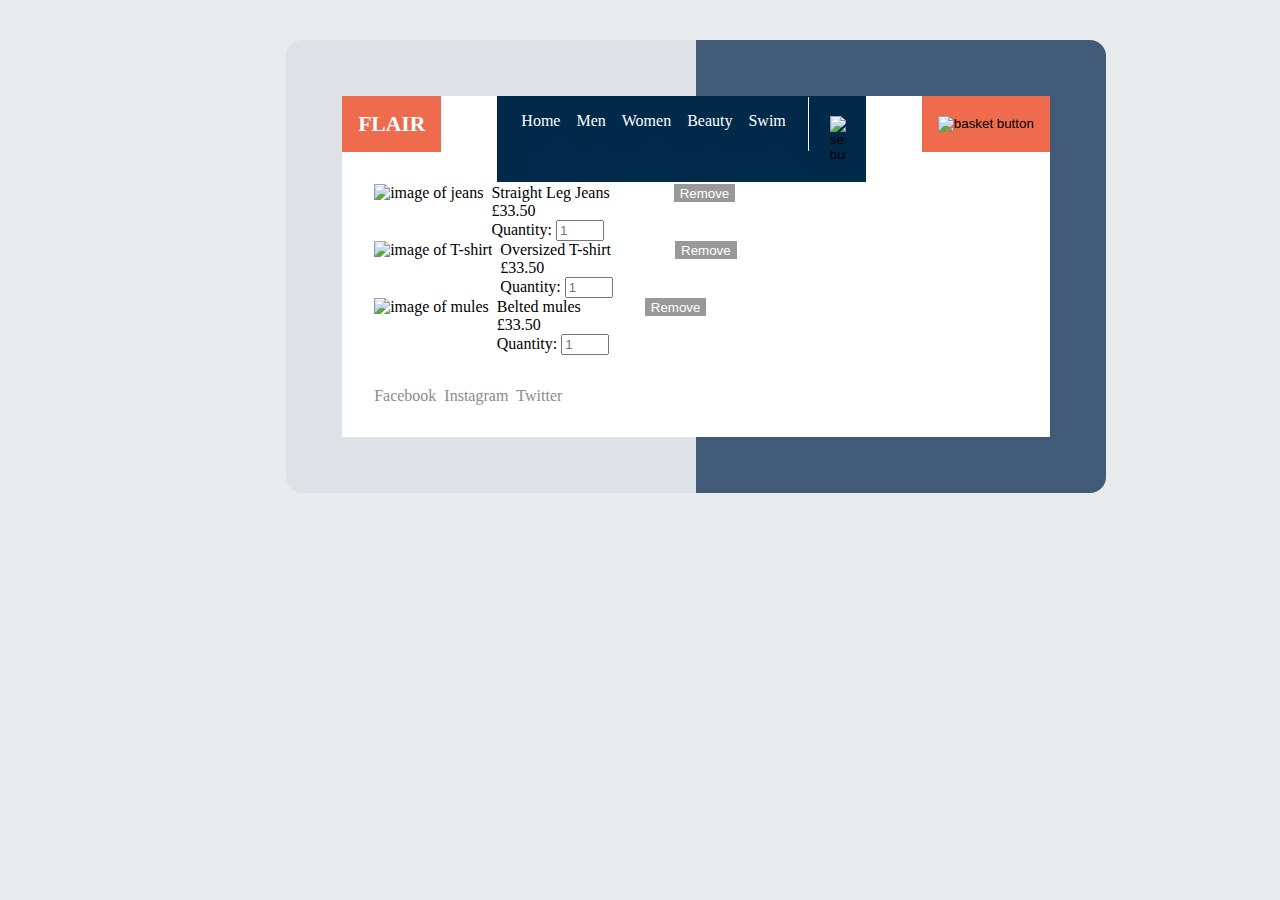
==== basket.html @ 5f5ec9e9 "logo update on basket page" ====
<!DOCTYPE html>
<html lang="en">
  <head>
    <meta charset="UTF-8" />
    <title>Basket</title>
    <meta name="viewport" content="width=device-width,initial-scale=1" />
    <link rel="stylesheet" href="./style.css" />
  </head>

  <body>
    <div class="container">
      <div class="content basket-content" id="basket-content">
        <header>
          <div class="logo">
            <h2>FLAIR</h2>
          </div>
          <nav class="menu">
            <div class="desktop-menu">
              <ul>
                <div class="dropdown">
                  <li><a href="#">Home</a></li>
                  <ul class="dropdown-content">
                    <li><a href="#">About us</a></li>
                    <li><a href="#">Contact</a></li>
                  </ul>
                </div>
                <div class="dropdown">
                  <li><a href="#">Men</a></li>
                  <ul class="dropdown-content">
                    <li><a href="#">About us</a></li>
                    <li><a href="#">Contact</a></li>
                  </ul>
                </div>
                <div class="dropdown">
                  <li><a href="#">Women</a></li>
                  <ul class="dropdown-content">
                    <li><a href="#">About us</a></li>
                    <li><a href="#">Contact</a></li>
                  </ul>
                </div>
                <div class="dropdown">
                  <li><a href="#">Beauty</a></li>
                  <ul class="dropdown-content">
                    <li><a href="#">About us</a></li>
                    <li><a href="#">Contact</a></li>
                  </ul>
                </div>
                <div class="dropdown">
                  <li><a href="#">Swim</a></li>
                  <ul class="dropdown-content">
                    <li><a href="#">About us</a></li>
                    <li><a href="#">Contact</a></li>
                  </ul>
                </div>
              </ul>
              <div class="search-dropdown">
                <li>
                  <button id="search-button">
                    <img
                      class="search"
                      src="./assets/images/search.svg"
                      alt="search button"
                    />
                  </button>
                </li>
                <div id="search-input" class="search-dropdown-content">
                  <label for="search">Search our site</label>
                  <input type="text" id="search" name="search" />
                </div>
              </div>
            </div>
          </nav>
          <button class="basket-button">
            <img
              class="basket-img"
              src="./assets/images/basket.svg"
              alt="basket button"
            />
          </button>
        </header>
        <div class="basket-inner-content" id="basket-inner-content">
          <div class="item">
            <img
              class="item-img"
              src="./assets/images/jeans.webp"
              alt="image of jeans"
            />
            <div class="item-details">
              <div class="item-flex">
                <span class="item-title">Straight Leg Jeans</span>
                <button class="item-remove">Remove</button>
              </div>
              <span class="price">£33.50</span>
              <label for="quantity" class="quantity"
                >Quantity:
                <input
                  type="number"
                  id="quantity"
                  name="quantity"
                  placeholder="1"
                  min="1"
                  max="5"
              /></label>
            </div>
          </div>
          <div class="item">
            <img
              class="item-img"
              src="./assets/images/t-shirt.webp"
              alt="image of T-shirt"
            />
            <div class="item-details">
              <div class="item-flex">
                <span class="item-title">Oversized T-shirt</span>
                <button class="item-remove">Remove</button>
              </div>
              <span class="price">£33.50</span>
              <label for="quantity" class="quantity"
                >Quantity:
                <input
                  type="number"
                  id="quantity"
                  name="quantity"
                  placeholder="1"
                  min="1"
                  max="5"
              /></label>
            </div>
          </div>
          <div class="item">
            <img
              class="item-img"
              src="./assets/images/mules.avif"
              alt="image of mules"
            />
            <div class="item-details">
              <div class="item-flex">
                <span class="item-title">Belted mules</span>
                <button class="item-remove">Remove</button>
              </div>
              <span class="price">£33.50</span>
              <label for="quantity" class="quantity"
                >Quantity:
                <input
                  type="number"
                  id="quantity"
                  name="quantity"
                  placeholder="1"
                  min="1"
                  max="5"
              /></label>
            </div>
          </div>
        </div>
        <footer>
          <div class="footer-content basket-footer-content">
            <ul class="socials">
              <li><a href="#">Facebook</a></li>
              <li><a href="#">Instagram</a></li>
              <li><a href="#">Twitter</a></li>
            </ul>
          </div>
        </footer>
      </div>
    </div>
    <script src="./index.js" defer></script>
  </body>
</html>
---- style.css ----
/* afacad-regular - latin */
@font-face {
  font-display: swap; /* Check https://developer.mozilla.org/en-US/docs/Web/CSS/@font-face/font-display for other options. */
  font-family: "Afacad";
  font-style: normal;
  font-weight: 400;
  src: url("./assets/fonts/afacad-v1-latin-regular.woff2") format("woff2"); /* Chrome 36+, Opera 23+, Firefox 39+, Safari 12+, iOS 10+ */
}
@font-face {
  font-display: swap; /* Check https://developer.mozilla.org/en-US/docs/Web/CSS/@font-face/font-display for other options. */
  font-family: "Afacad";
  font-style: normal;
  font-weight: 700;
  src: url("./assets/fonts/afacad-v1-latin-700.woff2") format("woff2"); /* Chrome 36+, Opera 23+, Firefox 39+, Safari 12+, iOS 10+ */
}

body {
  font-family: "Afacad";
  background-color: #e9ecef;
  display: grid;
  place-content: center;
  padding: 2rem;
}

.container {
  width: 100%;
  max-width: 70rem;
  background: linear-gradient(
    to right,
    #dee2e6 0%,
    #dee2e6 50%,
    #415a77 50%,
    #415a77 100%
  );
  border-radius: 1rem;
  padding: 3.5rem;
}

.content {
  max-height: 100%;
  background-color: white;
  display: grid;
  grid-template-columns: min-content 1fr min-contemt;
  grid-template-rows: min-content 1fr min-content;

  button {
    cursor: pointer;
  }

  header {
    display: flex;
    justify-content: space-between;
    grid-column: 1;
    grid-row: 1;
    z-index: 1;

    .logo {
      background-color: #ee6c4d;
      display: grid;
      place-items: center;
      padding: 0 1rem;

      h2 {
        color: white;
        font-size: 1.35rem;
        font-weight: 700;
      }
    }

    .basket-button {
      height: 100%;
      background-color: #ee6c4d;
      border: none;
      padding: 1rem;
      transition: background-color 0.24s ease-in-out;

      &:hover {
        background-color: #012a4a;
      }

      .basket-img {
        width: 100%;
        height: 100%;
        min-width: 1.25rem;
      }
    }

    .desktop-menu {
      display: flex;
      position: relative;
    }

    .search {
      height: 100%;
      max-width: 1rem;
      align-self: center;
      margin-left: 0;
      position: relative;
    }

    #search-button {
      padding: 1.25rem 1.75rem;
      display: flex;
      justify-content: center;
      transition: background-color 0.24s ease-in-out;

      &:hover {
        background-color: #ee6c4d;
      }
    }
    .search-dropdown {
      li {
        list-style-type: none;
      }
      .search-clicked {
        transform: scale(1, 1);
      }
      button {
        background-color: #012a4a;
        border: none;
        max-width: 2rem;
      }
    }

    .search-dropdown-content {
      position: absolute;
      color: white;
      background-color: #012a4a;
      top: 100%;
      right: 0;
      padding: 0.75rem;
      transform: scale(1, 0);
      transform-origin: top;
      transition: transform 0.24s ease-in-out;

      label {
        margin-right: 0.5rem;
      }
    }

    ul {
      display: flex;
      background-color: #012a4a;
      padding: 1rem;
      margin: 0;
      position: relative;

      li {
        list-style-type: none;
        margin: 0 0.5rem;

        a {
          color: white;
          text-decoration: none;
          transition: color 0.24s ease-in-out;

          &:hover {
            color: #ee6c4d;
          }
        }
      }

      .dropdown-content {
        display: none;
        position: absolute;
        margin: 0;
        padding: 1rem 0.5rem 0.5rem;
        min-width: 5.5rem;

        li {
          margin: 0;
        }
      }

      .dropdown {
        position: relative;

        &:last-of-type:after {
          content: "";
          display: inline-block;
          height: 3.4rem;
          width: 1px;
          background-color: #f7f7f7;
          margin-left: 0.5rem;
          margin-right: 0.5rem;
          position: absolute;
          top: -15px;
          right: -23px;
          pointer-events: none;
        }

        &.dropdown-hover:hover {
          .dropdown-content {
            display: block;
          }
        }
      }
    }
  }

  .main-content {
    grid-column: 1 / 2;
    grid-row: 1 / 4;
    display: grid;
    grid-template-columns: 1fr 1fr;
    grid-template-rows: subgrid;

    .text {
      display: flex;
      flex-direction: column;
      justify-content: center;
      grid-row: 2 /3;
      color: #8b8c89;
      padding: 2rem;

      h1 {
        color: #012a4a;
        font-weight: 700;
        font-size: 2.5rem;
        max-width: 17rem;
        text-wrap: balance;
        padding-bottom: 1rem;
        margin: 0;
      }

      p {
        padding-bottom: 1rem;
      }
    }

    #images {
      grid-column: 2;
      grid-row: span 3;
      display: flex;
      position: relative;
      overflow-x: hidden;
      -ms-overflow-style: none;
      scrollbar-width: none;
      scroll-behavior: smooth;
      scroll-snap-type: mandatory;
    }

    #images::-webkit-scrollbar {
      display: none;
    }

    .male-model,
    .female-model,
    .female-model-2 {
      height: auto;
      min-width: 100%;
      object-fit: cover;
    }

    button {
      color: white;
      background-color: #ee6c4d;
      border: none;
      padding: 0.5rem 1rem;
      transition: background-color 0.24s ease-in-out;
      max-width: 6rem;

      &:hover {
        background-color: #012a4a;
      }
    }
  }

  footer {
    grid-column: 1;
    grid-row: 3;
  }
  .footer-content {
    display: grid;
    grid-template-columns: 1fr 1fr;

    .socials {
      display: flex;
      margin: 0;
      padding-left: 2rem;

      li {
        list-style-type: none;
        margin-right: 0.5rem;

        a {
          text-decoration: none;
          transition: color 0.24s ease-in-out;
          color: #8b8c89;

          &:hover {
            color: #ee6c4d;
          }
        }
      }
    }

    .prev-next {
      z-index: 2;
      button {
        color: white;
        background-color: #ee6c4d;
        border: none;
        padding: 0.5rem 1rem;
        transition: background-color 0.24s ease-in-out;

        &:hover {
          background-color: #012a4a;
        }
      }
    }
  }
}

@media (max-width: 1125px) {
  .container {
    max-height: calc(100vh - 4rem);
    padding: 3rem;
  }
  .content {
    .main-content {
      grid-row: 1 / 3;
      display: flex;
      flex-direction: column-reverse;
    }
  }

  .socials {
    padding: 2rem;
  }
  .prev-next {
    display: none;
  }
}

@media (max-width: 765px) {
  body {
    background-color: white;
    display: block;
    padding: 0;
  }
  .container {
    padding: 0;
  }
  .content {
    .desktop-menu {
      display: none !important;
    }
    .main-content {
      height: 100vh;
    }
  }
}

/* basket page styling */
.content {
  &.basket-content {
    position: relative;

    header {
      max-height: 3.5rem;

      .logo {
        h2 {
          margin: 0;
        }
      }

      .basket-button {
        .numberDiv {
          position: absolute;
          top: 10px;
          right: 5px;
          background-color: white;

          p {
            margin: 0;
          }
        }
      }
    }

    .grey-screen {
      position: absolute;
      height: 100%;
      width: 100%;
      background-color: darkgray;
      opacity: 35%;
    }

    .confirm-item-delete {
      display: flex;
      position: absolute;
      flex-direction: column;
      justify-content: center;
      background-color: white;
      opacity: 100%;
      top: 40%;
      left: 17%;
      padding: 2rem;
      max-width: 20rem;
      z-index: 99;
      box-shadow: 0 0 15px 10px rgb(0, 0, 0, 10%);

      p {
        text-align: center;
        margin-bottom: 1rem;
      }

      .final-option-buttons {
        display: flex;
        gap: 1rem;
        margin: 0 auto;

        button {
          background-color: #012a4a;
          color: white;
          border: none;
          transition: background-color 0.24s ease-in-out;

          &:hover {
            background-color: #ee6c4d;
          }
        }
      }
    }
  }
}

.basket-inner-content {
  padding: 2rem;
  position: relative;
}

.item {
  display: flex;

  .item-img {
    height: auto;
    max-width: 10rem;
  }
  .item-details {
    padding-left: 0.5rem;
    .price,
    .quantity {
      display: block;
    }

    .item-flex {
      display: flex;
    }
    .item-remove {
      margin-left: 4rem;
      border: none;
      background-color: #999999;
      color: white;
      transition: background-color 0.24s ease-in-out;

      &:hover {
        background-color: #ee6c4d;
      }
    }
  }

  &.item-for-removal {
    display: none;
  }
}

.basket-footer-content {
  padding-bottom: 2rem;
}

.placeholder-heading {
  padding: 2rem 2rem 0 2rem;
}
.placeholder-text {
  padding: 2rem;
  color: #8b8c89;
}

.animation-wrapper {
  margin-top: 3rem;
  background-color: #778da9;
  padding: 2rem;
  border-radius: 2rem;

  h3 {
    padding-bottom: 2rem;
  }

  .animation-content {
    display: grid;
    grid-template-columns: 1fr 1fr;

    p {
      color: white;
      padding: 2rem;
      place-self: center;
    }

    .image-wrapper {
      max-height: 25rem;
      overflow: hidden;
      padding: 2rem;

      .animation-image {
        object-fit: cover;
      }
    }
  }
}

.placeholder-block-two {
  margin-bottom: 5rem;
}

.card {
  border-radius: 2rem 2rem 0 0;
  padding: 4rem 2rem 2rem;
}
.card-one {
  background-color: #e76f51;
}
.card-two {
  background-color: #f4a261;
}
.card-three {
  background-color: #fec89a;
}

#circular-carousel {
  display: flex;
  margin-top: 3rem;

  img {
    height: auto;
    width: 100%;
    max-width: 25rem;
    object-fit: cover;
    transform: scale(0.5);
  }
}
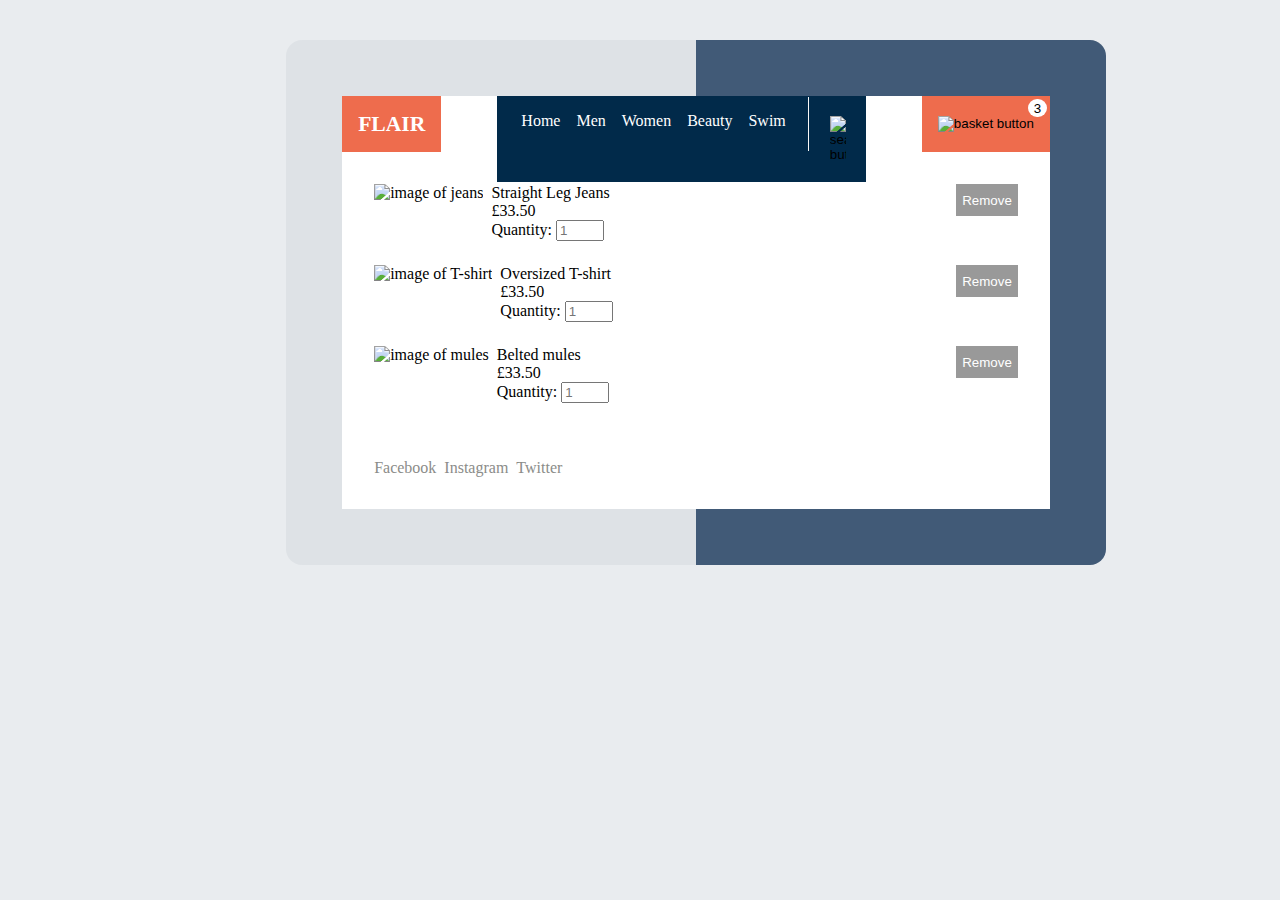
==== commit f7ff84e5: "fixing basket item number issue and styling page" ====
--- a/basket.html
+++ b/basket.html
@@ -12,7 +12,7 @@
       <div class="content basket-content" id="basket-content">
         <header>
           <div class="logo">
-            <h2>FLAIR</h2>
+            <a href="./index.html"><h2>FLAIR</h2></a>
           </div>
           <nav class="menu">
             <div class="desktop-menu">
@@ -79,77 +79,83 @@
           </button>
         </header>
         <div class="basket-inner-content" id="basket-inner-content">
-          <div class="item">
-            <img
-              class="item-img"
-              src="./assets/images/jeans.webp"
-              alt="image of jeans"
-            />
-            <div class="item-details">
-              <div class="item-flex">
-                <span class="item-title">Straight Leg Jeans</span>
-                <button class="item-remove">Remove</button>
+          <div class="item-container">
+            <div class="item-inner-container">
+              <img
+                class="item-img"
+                src="./assets/images/jeans.webp"
+                alt="image of jeans"
+              />
+              <div class="item-details">
+                <div class="item-flex">
+                  <span class="item-title">Straight Leg Jeans</span>
+                </div>
+                <span class="price">£33.50</span>
+                <label for="quantity" class="quantity"
+                  >Quantity:
+                  <input
+                    type="number"
+                    id="quantity"
+                    name="quantity"
+                    placeholder="1"
+                    min="1"
+                    max="5"
+                /></label>
               </div>
-              <span class="price">£33.50</span>
-              <label for="quantity" class="quantity"
-                >Quantity:
-                <input
-                  type="number"
-                  id="quantity"
-                  name="quantity"
-                  placeholder="1"
-                  min="1"
-                  max="5"
-              /></label>
             </div>
+            <button class="item-remove">Remove</button>
           </div>
-          <div class="item">
-            <img
-              class="item-img"
-              src="./assets/images/t-shirt.webp"
-              alt="image of T-shirt"
-            />
-            <div class="item-details">
-              <div class="item-flex">
-                <span class="item-title">Oversized T-shirt</span>
-                <button class="item-remove">Remove</button>
+          <div class="item-container">
+            <div class="item-inner-container">
+              <img
+                class="item-img"
+                src="./assets/images/t-shirt.webp"
+                alt="image of T-shirt"
+              />
+              <div class="item-details">
+                <div class="item-flex">
+                  <span class="item-title">Oversized T-shirt</span>
+                </div>
+                <span class="price">£33.50</span>
+                <label for="quantity" class="quantity"
+                  >Quantity:
+                  <input
+                    type="number"
+                    id="quantity"
+                    name="quantity"
+                    placeholder="1"
+                    min="1"
+                    max="5"
+                /></label>
               </div>
-              <span class="price">£33.50</span>
-              <label for="quantity" class="quantity"
-                >Quantity:
-                <input
-                  type="number"
-                  id="quantity"
-                  name="quantity"
-                  placeholder="1"
-                  min="1"
-                  max="5"
-              /></label>
             </div>
+            <button class="item-remove">Remove</button>
           </div>
-          <div class="item">
-            <img
-              class="item-img"
-              src="./assets/images/mules.avif"
-              alt="image of mules"
-            />
-            <div class="item-details">
-              <div class="item-flex">
-                <span class="item-title">Belted mules</span>
-                <button class="item-remove">Remove</button>
+          <div class="item-container">
+            <div class="item-inner-container">
+              <img
+                class="item-img"
+                src="./assets/images/mules.avif"
+                alt="image of mules"
+              />
+              <div class="item-details">
+                <div class="item-flex">
+                  <span class="item-title">Belted mules</span>
+                </div>
+                <span class="price">£33.50</span>
+                <label for="quantity" class="quantity"
+                  >Quantity:
+                  <input
+                    type="number"
+                    id="quantity"
+                    name="quantity"
+                    placeholder="1"
+                    min="1"
+                    max="5"
+                /></label>
               </div>
-              <span class="price">£33.50</span>
-              <label for="quantity" class="quantity"
-                >Quantity:
-                <input
-                  type="number"
-                  id="quantity"
-                  name="quantity"
-                  placeholder="1"
-                  min="1"
-                  max="5"
-              /></label>
             </div>
+            <button class="item-remove">Remove</button>
           </div>
         </div>
         <footer>
--- a/style.css
+++ b/style.css
@@ -361,17 +361,22 @@
       max-height: 3.5rem;
 
       .logo {
-        h2 {
-          margin: 0;
+        a {
+          text-decoration: none;
+          h2 {
+            margin: 0;
+          }
         }
       }
 
       .basket-button {
         .numberDiv {
           position: absolute;
-          top: 10px;
-          right: 5px;
+          top: 3px;
+          right: 3px;
           background-color: white;
+          border-radius: 3rem;
+          padding: 0.1rem 0.35rem;
 
           p {
             margin: 0;
@@ -432,8 +437,14 @@
   position: relative;
 }
 
-.item {
+.item-container {
   display: flex;
+  justify-content: space-between;
+  margin-bottom: 1.5rem;
+
+  .item-inner-container {
+    display: flex;
+  }
 
   .item-img {
     height: auto;
@@ -449,16 +460,17 @@
     .item-flex {
       display: flex;
     }
-    .item-remove {
-      margin-left: 4rem;
-      border: none;
-      background-color: #999999;
-      color: white;
-      transition: background-color 0.24s ease-in-out;
-
-      &:hover {
-        background-color: #ee6c4d;
-      }
+  }
+  .item-remove {
+    max-height: 2rem;
+    margin-left: 4rem;
+    border: none;
+    background-color: #999999;
+    color: white;
+    transition: background-color 0.24s ease-in-out;
+
+    &:hover {
+      background-color: #ee6c4d;
     }
   }
 
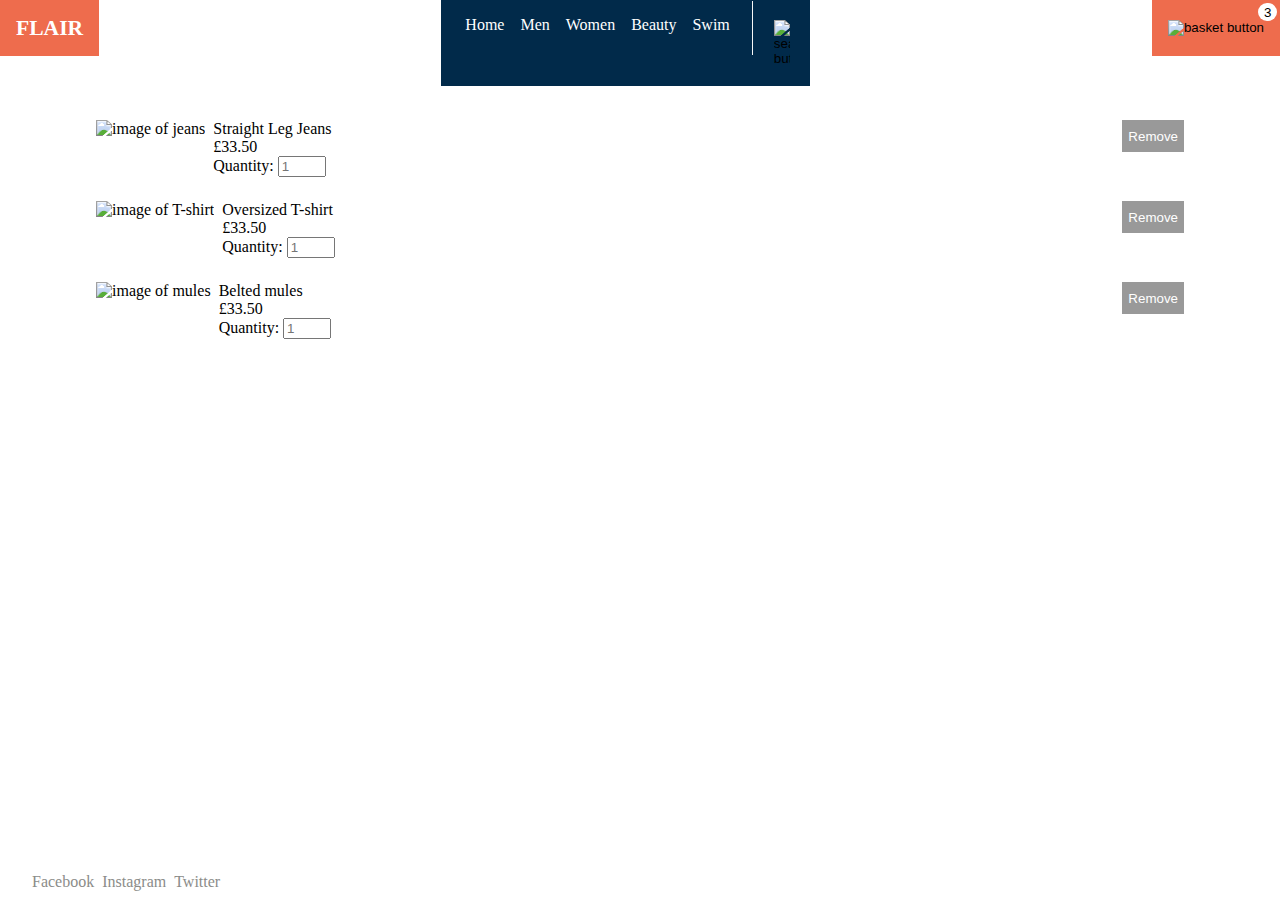
==== commit 65fe3c9f: "mobile styling fixes for home and basket page" ====
--- a/basket.html
+++ b/basket.html
@@ -8,166 +8,167 @@
   </head>
 
   <body>
-    <div class="container">
-      <div class="content basket-content" id="basket-content">
-        <header>
-          <div class="logo">
-            <a href="./index.html"><h2>FLAIR</h2></a>
-          </div>
-          <nav class="menu">
-            <div class="desktop-menu">
-              <ul>
-                <div class="dropdown">
-                  <li><a href="#">Home</a></li>
-                  <ul class="dropdown-content">
-                    <li><a href="#">About us</a></li>
-                    <li><a href="#">Contact</a></li>
-                  </ul>
-                </div>
-                <div class="dropdown">
-                  <li><a href="#">Men</a></li>
-                  <ul class="dropdown-content">
-                    <li><a href="#">About us</a></li>
-                    <li><a href="#">Contact</a></li>
-                  </ul>
-                </div>
-                <div class="dropdown">
-                  <li><a href="#">Women</a></li>
-                  <ul class="dropdown-content">
-                    <li><a href="#">About us</a></li>
-                    <li><a href="#">Contact</a></li>
-                  </ul>
-                </div>
-                <div class="dropdown">
-                  <li><a href="#">Beauty</a></li>
-                  <ul class="dropdown-content">
-                    <li><a href="#">About us</a></li>
-                    <li><a href="#">Contact</a></li>
-                  </ul>
-                </div>
-                <div class="dropdown">
-                  <li><a href="#">Swim</a></li>
-                  <ul class="dropdown-content">
-                    <li><a href="#">About us</a></li>
-                    <li><a href="#">Contact</a></li>
-                  </ul>
-                </div>
-              </ul>
-              <div class="search-dropdown">
-                <li>
-                  <button id="search-button">
-                    <img
-                      class="search"
-                      src="./assets/images/search.svg"
-                      alt="search button"
-                    />
-                  </button>
-                </li>
-                <div id="search-input" class="search-dropdown-content">
-                  <label for="search">Search our site</label>
-                  <input type="text" id="search" name="search" />
-                </div>
+    <div class="content basket-content" id="basket-content">
+      <header>
+        <div class="logo">
+          <a href="./index.html"><h2>FLAIR</h2></a>
+        </div>
+        <nav class="menu">
+          <div class="desktop-menu">
+            <ul>
+              <div class="dropdown">
+                <li><a href="#">Home</a></li>
+                <ul class="dropdown-content">
+                  <li><a href="#">About us</a></li>
+                  <li><a href="#">Contact</a></li>
+                </ul>
+              </div>
+              <div class="dropdown">
+                <li><a href="#">Men</a></li>
+                <ul class="dropdown-content">
+                  <li><a href="#">About us</a></li>
+                  <li><a href="#">Contact</a></li>
+                </ul>
+              </div>
+              <div class="dropdown">
+                <li><a href="#">Women</a></li>
+                <ul class="dropdown-content">
+                  <li><a href="#">About us</a></li>
+                  <li><a href="#">Contact</a></li>
+                </ul>
+              </div>
+              <div class="dropdown">
+                <li><a href="#">Beauty</a></li>
+                <ul class="dropdown-content">
+                  <li><a href="#">About us</a></li>
+                  <li><a href="#">Contact</a></li>
+                </ul>
+              </div>
+              <div class="dropdown">
+                <li><a href="#">Swim</a></li>
+                <ul class="dropdown-content">
+                  <li><a href="#">About us</a></li>
+                  <li><a href="#">Contact</a></li>
+                </ul>
+              </div>
+            </ul>
+            <div class="search-dropdown">
+              <li>
+                <button id="search-button">
+                  <img
+                    class="search"
+                    src="./assets/images/search.svg"
+                    alt="search button"
+                  />
+                </button>
+              </li>
+              <div id="search-input" class="search-dropdown-content">
+                <label for="search">Search our site</label>
+                <input type="text" id="search" name="search" />
               </div>
             </div>
-          </nav>
-          <button class="basket-button">
+          </div>
+        </nav>
+        <button class="basket-button">
+          <img
+            class="basket-img"
+            src="./assets/images/basket.svg"
+            alt="basket button"
+          />
+        </button>
+      </header>
+      <div class="basket-inner-content" id="basket-inner-content">
+        <div class="item-container">
+          <div class="item-inner-container">
             <img
-              class="basket-img"
-              src="./assets/images/basket.svg"
-              alt="basket button"
+              class="item-img"
+              src="./assets/images/jeans.webp"
+              alt="image of jeans"
             />
-          </button>
-        </header>
-        <div class="basket-inner-content" id="basket-inner-content">
-          <div class="item-container">
-            <div class="item-inner-container">
-              <img
-                class="item-img"
-                src="./assets/images/jeans.webp"
-                alt="image of jeans"
-              />
-              <div class="item-details">
-                <div class="item-flex">
-                  <span class="item-title">Straight Leg Jeans</span>
-                </div>
-                <span class="price">£33.50</span>
-                <label for="quantity" class="quantity"
-                  >Quantity:
-                  <input
-                    type="number"
-                    id="quantity"
-                    name="quantity"
-                    placeholder="1"
-                    min="1"
-                    max="5"
-                /></label>
+            <div class="item-details">
+              <div class="item-flex">
+                <span class="item-title">Straight Leg Jeans</span>
               </div>
+              <span class="price">£33.50</span>
+              <label for="quantity" class="quantity"
+                >Quantity:
+                <input
+                  type="number"
+                  id="quantity"
+                  name="quantity"
+                  placeholder="1"
+                  min="1"
+                  max="5"
+              /></label>
             </div>
-            <button class="item-remove">Remove</button>
           </div>
-          <div class="item-container">
-            <div class="item-inner-container">
-              <img
-                class="item-img"
-                src="./assets/images/t-shirt.webp"
-                alt="image of T-shirt"
-              />
-              <div class="item-details">
-                <div class="item-flex">
-                  <span class="item-title">Oversized T-shirt</span>
-                </div>
-                <span class="price">£33.50</span>
-                <label for="quantity" class="quantity"
-                  >Quantity:
-                  <input
-                    type="number"
-                    id="quantity"
-                    name="quantity"
-                    placeholder="1"
-                    min="1"
-                    max="5"
-                /></label>
+          <button class="item-remove desktop">Remove</button>
+          <button class="item-remove mobile">x</button>
+        </div>
+        <div class="item-container">
+          <div class="item-inner-container">
+            <img
+              class="item-img"
+              src="./assets/images/t-shirt.webp"
+              alt="image of T-shirt"
+            />
+            <div class="item-details">
+              <div class="item-flex">
+                <span class="item-title">Oversized T-shirt</span>
               </div>
+              <span class="price">£33.50</span>
+              <label for="quantity" class="quantity"
+                >Quantity:
+                <input
+                  type="number"
+                  id="quantity"
+                  name="quantity"
+                  placeholder="1"
+                  min="1"
+                  max="5"
+              /></label>
             </div>
-            <button class="item-remove">Remove</button>
           </div>
-          <div class="item-container">
-            <div class="item-inner-container">
-              <img
-                class="item-img"
-                src="./assets/images/mules.avif"
-                alt="image of mules"
-              />
-              <div class="item-details">
-                <div class="item-flex">
-                  <span class="item-title">Belted mules</span>
-                </div>
-                <span class="price">£33.50</span>
-                <label for="quantity" class="quantity"
-                  >Quantity:
-                  <input
-                    type="number"
-                    id="quantity"
-                    name="quantity"
-                    placeholder="1"
-                    min="1"
-                    max="5"
-                /></label>
+          <button class="item-remove desktop">Remove</button>
+          <button class="item-remove mobile">x</button>
+        </div>
+        <div class="item-container">
+          <div class="item-inner-container">
+            <img
+              class="item-img"
+              src="./assets/images/mules.avif"
+              alt="image of mules"
+            />
+            <div class="item-details">
+              <div class="item-flex">
+                <span class="item-title">Belted mules</span>
               </div>
+              <span class="price">£33.50</span>
+              <label for="quantity" class="quantity"
+                >Quantity:
+                <input
+                  type="number"
+                  id="quantity"
+                  name="quantity"
+                  placeholder="1"
+                  min="1"
+                  max="5"
+              /></label>
             </div>
-            <button class="item-remove">Remove</button>
           </div>
+          <button class="item-remove desktop">Remove</button>
+          <button class="item-remove mobile">x</button>
         </div>
-        <footer>
-          <div class="footer-content basket-footer-content">
-            <ul class="socials">
-              <li><a href="#">Facebook</a></li>
-              <li><a href="#">Instagram</a></li>
-              <li><a href="#">Twitter</a></li>
-            </ul>
-          </div>
-        </footer>
       </div>
+      <footer>
+        <div class="footer-content basket-footer-content">
+          <ul class="socials">
+            <li><a href="#">Facebook</a></li>
+            <li><a href="#">Instagram</a></li>
+            <li><a href="#">Twitter</a></li>
+          </ul>
+        </div>
+      </footer>
     </div>
     <script src="./index.js" defer></script>
   </body>
--- a/style.css
+++ b/style.css
@@ -15,32 +15,22 @@
 }
 
 body {
+  min-height: 100vh;
+  min-height: 100dvh;
   font-family: "Afacad";
-  background-color: #e9ecef;
+  margin: 0;
+  position: relative;
   display: grid;
-  place-content: center;
-  padding: 2rem;
-}
-
-.container {
-  width: 100%;
-  max-width: 70rem;
-  background: linear-gradient(
-    to right,
-    #dee2e6 0%,
-    #dee2e6 50%,
-    #415a77 50%,
-    #415a77 100%
-  );
-  border-radius: 1rem;
-  padding: 3.5rem;
-}
-
+  grid-template-rows: min-content 1fr;
+}
+
+.homepage-content {
+  height: 100vh;
+  height: 100dvh;
+}
 .content {
-  max-height: 100%;
   background-color: white;
   display: grid;
-  grid-template-columns: min-content 1fr min-contemt;
   grid-template-rows: min-content 1fr min-content;
 
   button {
@@ -53,6 +43,7 @@
     grid-column: 1;
     grid-row: 1;
     z-index: 1;
+    max-height: 3.5rem;
 
     .logo {
       background-color: #ee6c4d;
@@ -60,10 +51,15 @@
       place-items: center;
       padding: 0 1rem;
 
-      h2 {
-        color: white;
-        font-size: 1.35rem;
-        font-weight: 700;
+      a {
+        text-decoration: none;
+        h2 {
+          color: white;
+          font-size: 1.35rem;
+          font-weight: 700;
+          margin: 0;
+          cursor: text;
+        }
       }
     }
 
@@ -312,135 +308,147 @@
   }
 }
 
-@media (max-width: 1125px) {
-  .container {
-    max-height: calc(100vh - 4rem);
-    padding: 3rem;
-  }
+/* mobile styling */
+@media (max-width: 1025px) {
   .content {
     .main-content {
-      grid-row: 1 / 3;
-      display: flex;
-      flex-direction: column-reverse;
-    }
-  }
-
-  .socials {
-    padding: 2rem;
-  }
-  .prev-next {
-    display: none;
-  }
-}
-
-@media (max-width: 765px) {
-  body {
-    background-color: white;
-    display: block;
-    padding: 0;
-  }
-  .container {
-    padding: 0;
+      /* grid-template-rows: 1fr 1fr 1fr; */
+      .text {
+        grid-row-start: 3;
+        grid-column: span 4;
+        justify-content: flex-start;
+      }
+      #images {
+        grid-row: span 2;
+        grid-column: span 3;
+      }
+    }
+    .prev-next {
+      display: none;
+    }
+    footer {
+      grid-row: auto;
+    }
+  }
+}
+
+@media (max-width: 825px) {
+  .desktop-menu {
+    display: none !important;
+  }
+}
+
+@media (max-width: 650px) {
+  .homepage-content {
+    height: auto;
   }
   .content {
-    .desktop-menu {
-      display: none !important;
-    }
     .main-content {
-      height: 100vh;
+      .text {
+        grid-row-start: 2;
+        grid-row-end: 3;
+        grid-column: span 4;
+      }
+      #images {
+        grid-row: 1/2;
+        grid-column: span 3;
+        height: 100vh;
+      }
     }
   }
 }
 
 /* basket page styling */
-.content {
-  &.basket-content {
-    position: relative;
-
-    header {
-      max-height: 3.5rem;
-
-      .logo {
-        a {
-          text-decoration: none;
-          h2 {
-            margin: 0;
-          }
-        }
-      }
-
-      .basket-button {
-        .numberDiv {
-          position: absolute;
-          top: 3px;
-          right: 3px;
-          background-color: white;
-          border-radius: 3rem;
-          padding: 0.1rem 0.35rem;
-
-          p {
-            margin: 0;
-          }
-        }
-      }
-    }
-
-    .grey-screen {
-      position: absolute;
-      height: 100%;
-      width: 100%;
-      background-color: darkgray;
-      opacity: 35%;
-    }
-
-    .confirm-item-delete {
-      display: flex;
-      position: absolute;
-      flex-direction: column;
-      justify-content: center;
-      background-color: white;
-      opacity: 100%;
-      top: 40%;
-      left: 17%;
-      padding: 2rem;
-      max-width: 20rem;
-      z-index: 99;
-      box-shadow: 0 0 15px 10px rgb(0, 0, 0, 10%);
-
-      p {
-        text-align: center;
-        margin-bottom: 1rem;
-      }
-
-      .final-option-buttons {
-        display: flex;
-        gap: 1rem;
-        margin: 0 auto;
-
-        button {
-          background-color: #012a4a;
-          color: white;
-          border: none;
-          transition: background-color 0.24s ease-in-out;
-
-          &:hover {
-            background-color: #ee6c4d;
-          }
-        }
+.basket-content {
+  min-height: 100vh;
+
+  header {
+    .logo {
+      a {
+        h2 {
+          cursor: pointer;
+        }
+      }
+    }
+    .basket-button {
+      position: relative;
+
+      .numberDiv {
+        position: absolute;
+        top: 3px;
+        right: 3px;
+        background-color: white;
+        border-radius: 3rem;
+        padding: 0.1rem 0.35rem;
+
+        p {
+          margin: 0;
+        }
+      }
+    }
+  }
+}
+
+.grey-screen {
+  position: absolute;
+  height: 100%;
+  width: 100%;
+  background-color: darkgray;
+  opacity: 35%;
+}
+.confirm-item-delete {
+  display: flex;
+  position: fixed;
+  flex-direction: column;
+  justify-content: center;
+  background-color: white;
+  opacity: 100%;
+  top: 0;
+  bottom: 0;
+  left: 0;
+  right: 0;
+  margin: auto;
+  max-height: 8rem;
+  padding: 2rem;
+  max-width: 20rem;
+  z-index: 99;
+  box-shadow: 0 0 15px 10px rgb(0, 0, 0, 10%);
+
+  p {
+    text-align: center;
+    margin-bottom: 1rem;
+  }
+
+  .final-option-buttons {
+    display: flex;
+    gap: 1rem;
+    margin: 0 auto;
+
+    button {
+      background-color: #012a4a;
+      color: white;
+      border: none;
+      transition: background-color 0.24s ease-in-out;
+
+      &:hover {
+        background-color: #ee6c4d;
       }
     }
   }
 }
 
 .basket-inner-content {
-  padding: 2rem;
-  position: relative;
+  padding: 4rem 6rem;
 }
 
 .item-container {
   display: flex;
   justify-content: space-between;
   margin-bottom: 1.5rem;
+
+  &:last-of-type {
+    margin-bottom: 0;
+  }
 
   .item-inner-container {
     display: flex;
@@ -472,6 +480,10 @@
     &:hover {
       background-color: #ee6c4d;
     }
+
+    &.mobile {
+      display: none;
+    }
   }
 
   &.item-for-removal {
@@ -479,77 +491,47 @@
   }
 }
 
+.no-items-message {
+  text-align: center;
+
+  a {
+    color: black;
+    transition: color 0.24s ease-in-out;
+
+    &:hover {
+      color: #ee6c4d;
+    }
+  }
+}
+
 .basket-footer-content {
-  padding-bottom: 2rem;
-}
-
-.placeholder-heading {
-  padding: 2rem 2rem 0 2rem;
-}
-.placeholder-text {
-  padding: 2rem;
-  color: #8b8c89;
-}
-
-.animation-wrapper {
-  margin-top: 3rem;
-  background-color: #778da9;
-  padding: 2rem;
-  border-radius: 2rem;
-
-  h3 {
-    padding-bottom: 2rem;
-  }
-
-  .animation-content {
-    display: grid;
-    grid-template-columns: 1fr 1fr;
-
-    p {
-      color: white;
-      padding: 2rem;
-      place-self: center;
-    }
-
-    .image-wrapper {
-      max-height: 25rem;
-      overflow: hidden;
-      padding: 2rem;
-
-      .animation-image {
-        object-fit: cover;
-      }
-    }
-  }
-}
-
-.placeholder-block-two {
-  margin-bottom: 5rem;
-}
-
-.card {
-  border-radius: 2rem 2rem 0 0;
-  padding: 4rem 2rem 2rem;
-}
-.card-one {
-  background-color: #e76f51;
-}
-.card-two {
-  background-color: #f4a261;
-}
-.card-three {
-  background-color: #fec89a;
-}
-
-#circular-carousel {
-  display: flex;
-  margin-top: 3rem;
-
-  img {
-    height: auto;
-    width: 100%;
-    max-width: 25rem;
-    object-fit: cover;
-    transform: scale(0.5);
-  }
-}
+  padding-bottom: 0.55rem;
+}
+
+/* basket page mobile styling */
+@media (max-width: 550px) {
+  .basket-inner-content {
+    padding: 2rem;
+  }
+  .item-container {
+    .item-remove {
+      &.mobile {
+        display: block;
+      }
+      &.desktop {
+        display: none;
+      }
+    }
+  }
+}
+
+@media (max-width: 475px) {
+  .confirm-item-delete {
+    max-width: 15rem;
+  }
+  .item-container {
+    .item-remove {
+      margin-left: 2rem;
+    }
+  }
+}
